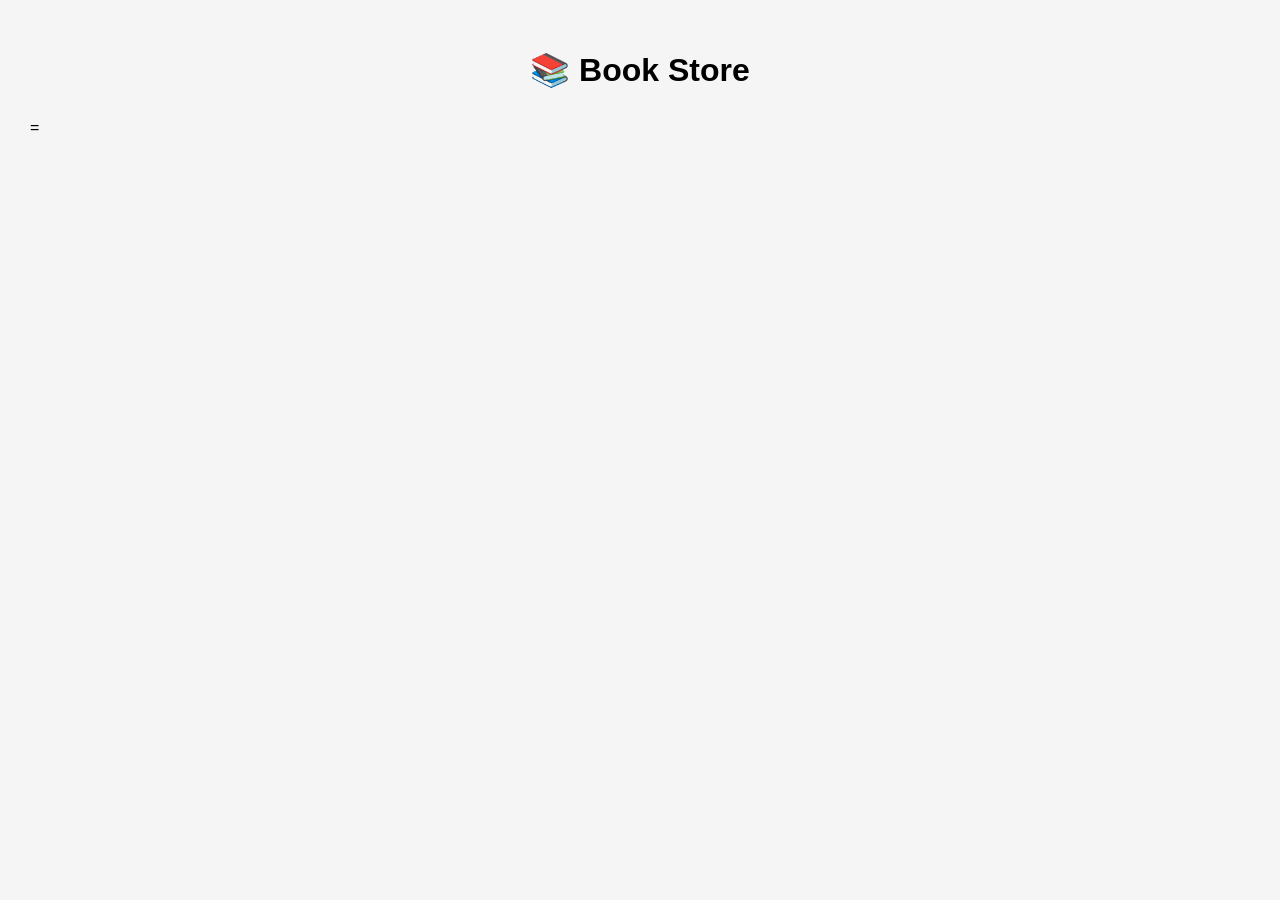
==== bookapp.html @ b65e4ede "book app" ====
<!doctype html>
<html lang="en">
  <head>
    <meta charset="UTF-8" />
    <meta name="viewport" content="width=device-width, initial-scale=1.0" />
    <title>Book Store</title>

    <style>
      * {
        box-sizing: border-box;
      }

      body {
        margin: 0;
        padding: 30px;
        font-family: Arial, sans-serif;
        background-color: #f5f5f5;
      }

      h1 {
        text-align: center;
        margin-bottom: 30px;
      }

      #root {
        display: flex;
        justify-content: center;
        gap: 25px;
        flex-wrap: wrap;
      }

      .book {
        width: 220px;
        min-height: 320px;
        padding: 15px;
        border: 1px solid #ccc;
        border-radius: 12px;
        background-color: white;
        text-align: center;
        box-shadow: 0 4px 10px rgba(0, 0, 0, 0.1);
      }

      .book img {
        width: 150px;
        height: 190px;
        object-fit: cover;
        border-radius: 6px;
      }

      .book h2 {
        font-size: 20px;
        margin: 15px 0;
      }

      .book p {
        font-size: 18px;
      }

      .book button {
        border: none;
        padding: 10px 18px;
        border-radius: 6px;
        background-color: black;
        color: white;
        cursor: pointer;
      }

      .book button:hover {
        background-color: #444;
      }
    </style>
  </head>

  <body>
    <h1>📚 Book Store</h1>

    <div id="root"></div>

    <script
      crossorigin
      src="https://unpkg.com/react@18/umd/react.production.min.js"
    ></script>
    <script
      crossorigin
      src="https://unpkg.com/react-dom@18/umd/react-dom.production.min.js"
    ></script>
    <script src="./bookapp.js"></script>
  </body>
</html>
=
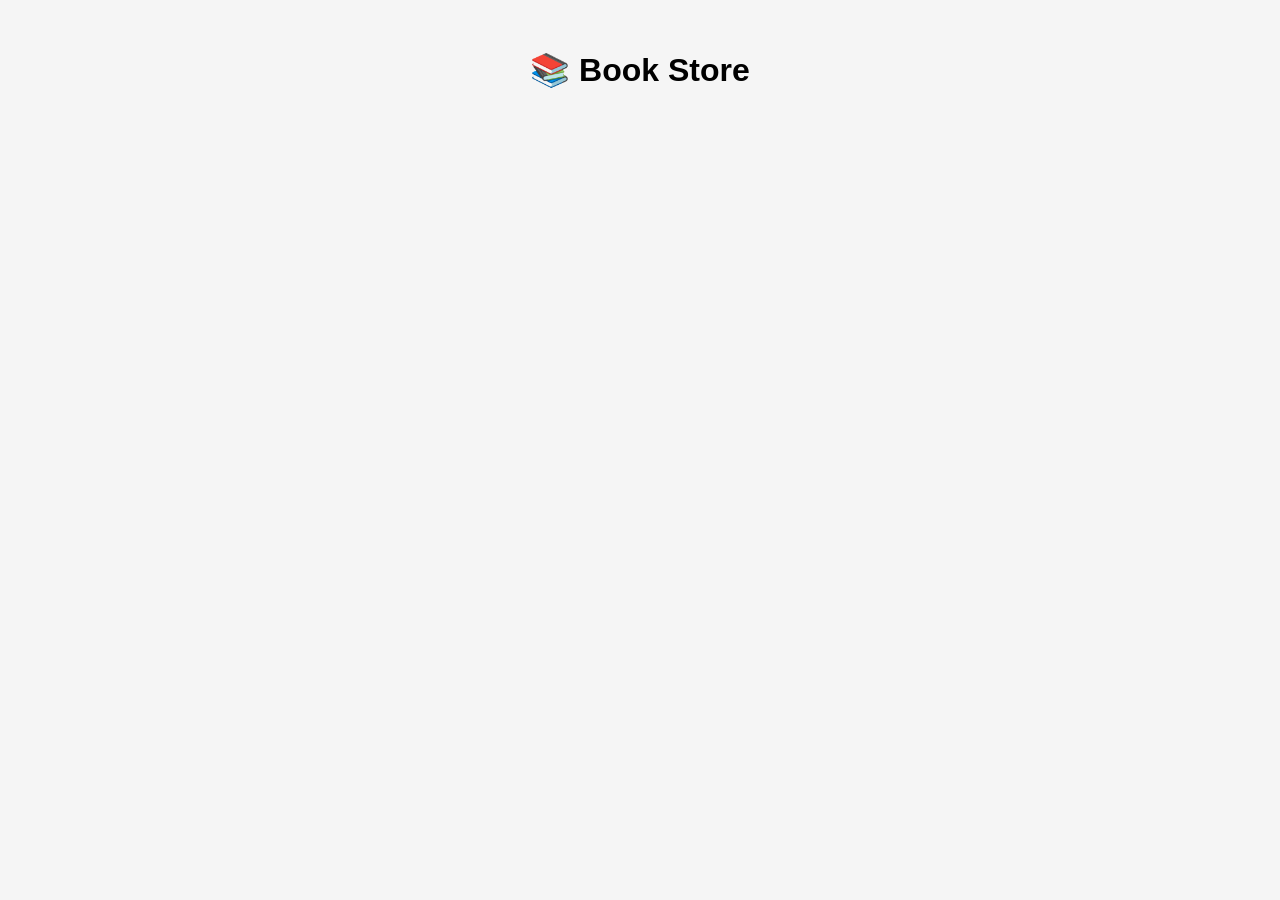
==== commit dc7ac277: "Merge dev_raghav into main" ====
--- a/bookapp.html
+++ b/bookapp.html
@@ -84,7 +84,6 @@
       crossorigin
       src="https://unpkg.com/react-dom@18/umd/react-dom.production.min.js"
     ></script>
-    <script src="./bookapp.js"></script>
+    <script src="./bookApp.js"></script>
   </body>
 </html>
-=
